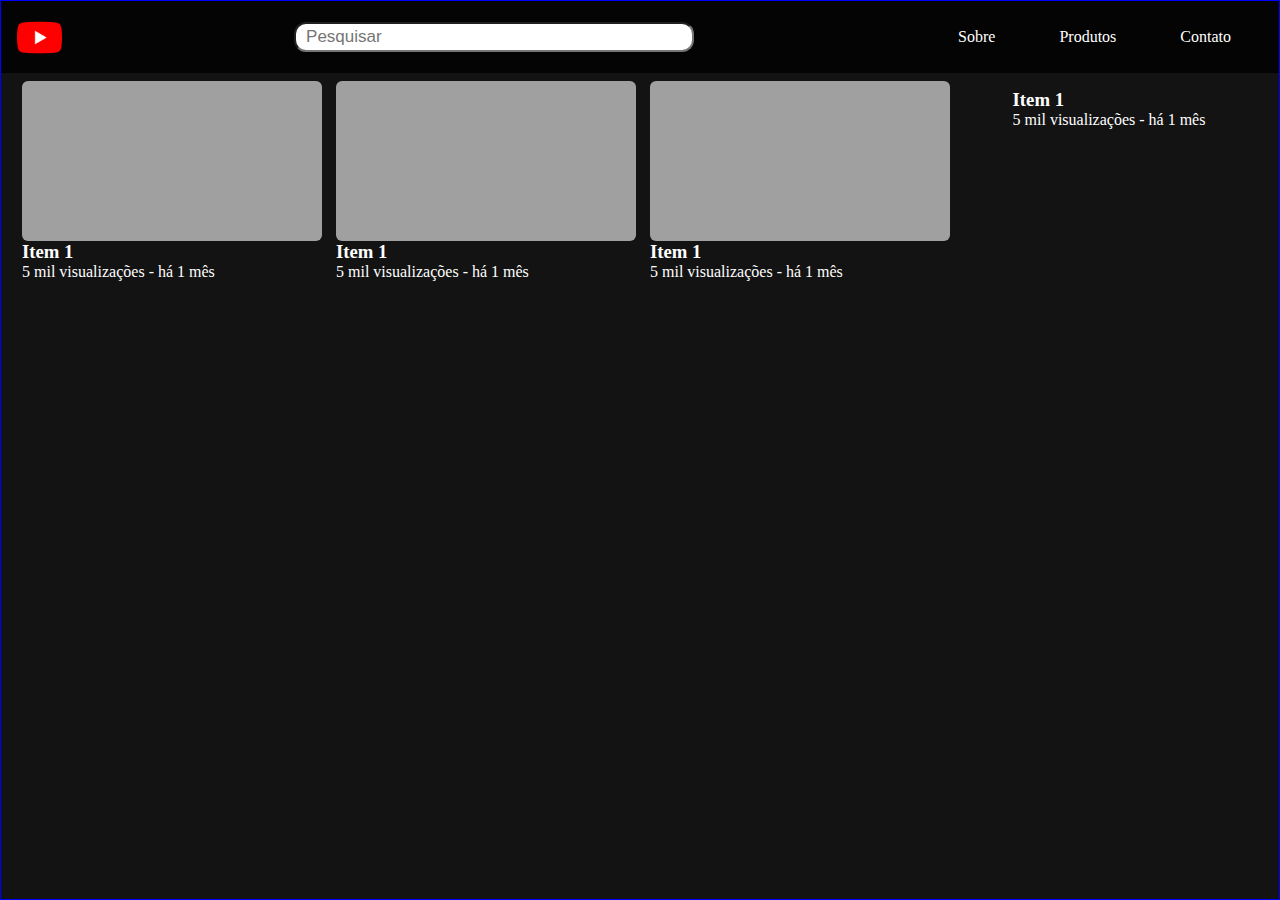
==== YouTube2/index2.html @ b26a76b9 "Primeiro commit, primeira etapa do desafio para praticar flexbox" ====
<!DOCTYPE html>
<html lang="pt-br">
<head>
    <meta charset="UTF-8">
    <meta http-equiv="X-UA-Compatible" content="IE=edge">
    <meta name="viewport" content="width=device-width, initial-scale=1.0">
    <link rel="icon" href="icon-youtube.png" type="image/xicon">
    <link rel="stylesheet" href="style2.css">
    <title>YouTube</title>
</head>
<body>
    <header>
        <nav class="bar-nav">
            <div class="logo-svg">
                <a href="index2.html" class="logo-home"></a>
            </div>

            <div class="search">
                <input type="search" name="search" id="search" placeholder="Pesquisar">
            </div>
            <ul class="nav-menu">
                <li class="nav-item">
                    <a href="#" class="nav-link">Sobre</a>
                </li>
                <li class="nav-item">
                    <a href="#" class="nav-link">Produtos</a>
                </li>
                <li class="nav-item">
                    <a href="#" class="nav-link">Contato</a>
                </li>
            </ul>
        </nav>
    </header>

    <section class="container">
        
        <div class="container-1">
            <div class="video-side">
                <div class="thumb"></div>
                <h3>Item 1</h3>
                <p>5 mil visualizações - há 1 mês</p>
            </div>

            <div class="video-side">
                <div class="thumb"></div>
                <h3>Item 1</h3>
                <p>5 mil visualizações - há 1 mês</p>
            </div>

            <div class="video-side">
                <div class="thumb"></div>
                <h3>Item 1</h3>
                <p>5 mil visualizações - há 1 mês</p>
            </div>
        </div>

        <div class="container1">
            <div class="video-side2">
                <div class="thumb2"></div>
                <h3>Item 1</h3>
                <p>5 mil visualizações - há 1 mês</p>
            </div>
        </div>
    </section>

    

</body>
</html>
---- YouTube2/style2.css ----
* {
    padding: 0;
    margin: 0;
    box-sizing: border-box;
}

body {
    min-height: 100vh;
    width: 100%;

    border: 1px solid blue;
    background-color: #131313;
}

header {
    height: 72px;
    width: 100%;

    background-color: #040404;

    display: flex;
    justify-content: space-between;
    align-items: center;
}

.bar-nav {
    max-width: 1440px;
    margin: 0 auto;

    width: 100%;

    padding: 8px 16px;

    display: flex;
    justify-content: space-between;
    align-items: center;
}

.logo-svg {
    width: 45px;
    height: 45px;

    background-image: url(icon-youtube.png);
    background-repeat: no-repeat;
    background-size: cover;
}

#search {
    width: 400px;
    height: 30px;
    border-radius: 12px;

    text-indent: 10px;
    font-size: 17px;
}

#search::after {
    content: "";
    position: absolute;
    right: 10px;
    top: 50%;

    background-image:url(lupa.png);
    background-repeat: no-repeat;
    background-size:contain ;
}

.nav-menu {
    list-style: none;
    display: flex;
}

.nav-item {
    margin: 0px 16px;
}

.nav-link {
    display: inline-block;

    padding: 8px 16px;

    text-decoration: none;

    color: #fff;

    transition: .5 ease;
}

.nav-link:hover {
    opacity: 0.8;
}

.container{
    max-width: 1440px;
    margin: 0 auto;
    
    padding: 8px 16px;

    display: flex;
}

.container1 {
    flex-direction: row;
    
}

.video-side {
    display: inline-block;
    margin: 0px 5px;
    
    justify-content: space-around;
}

.thumb {
    height: 160px;
    width: 300px;
    border-radius: 6px;
    background-color: #a0a0a0;
}

.container1 {
    max-width: 1440px;
    margin: 0 auto;

    padding: 8px 16px;

    display: flex;
    flex-wrap: wrap;
}


h3, p {
    color: #fff;
}
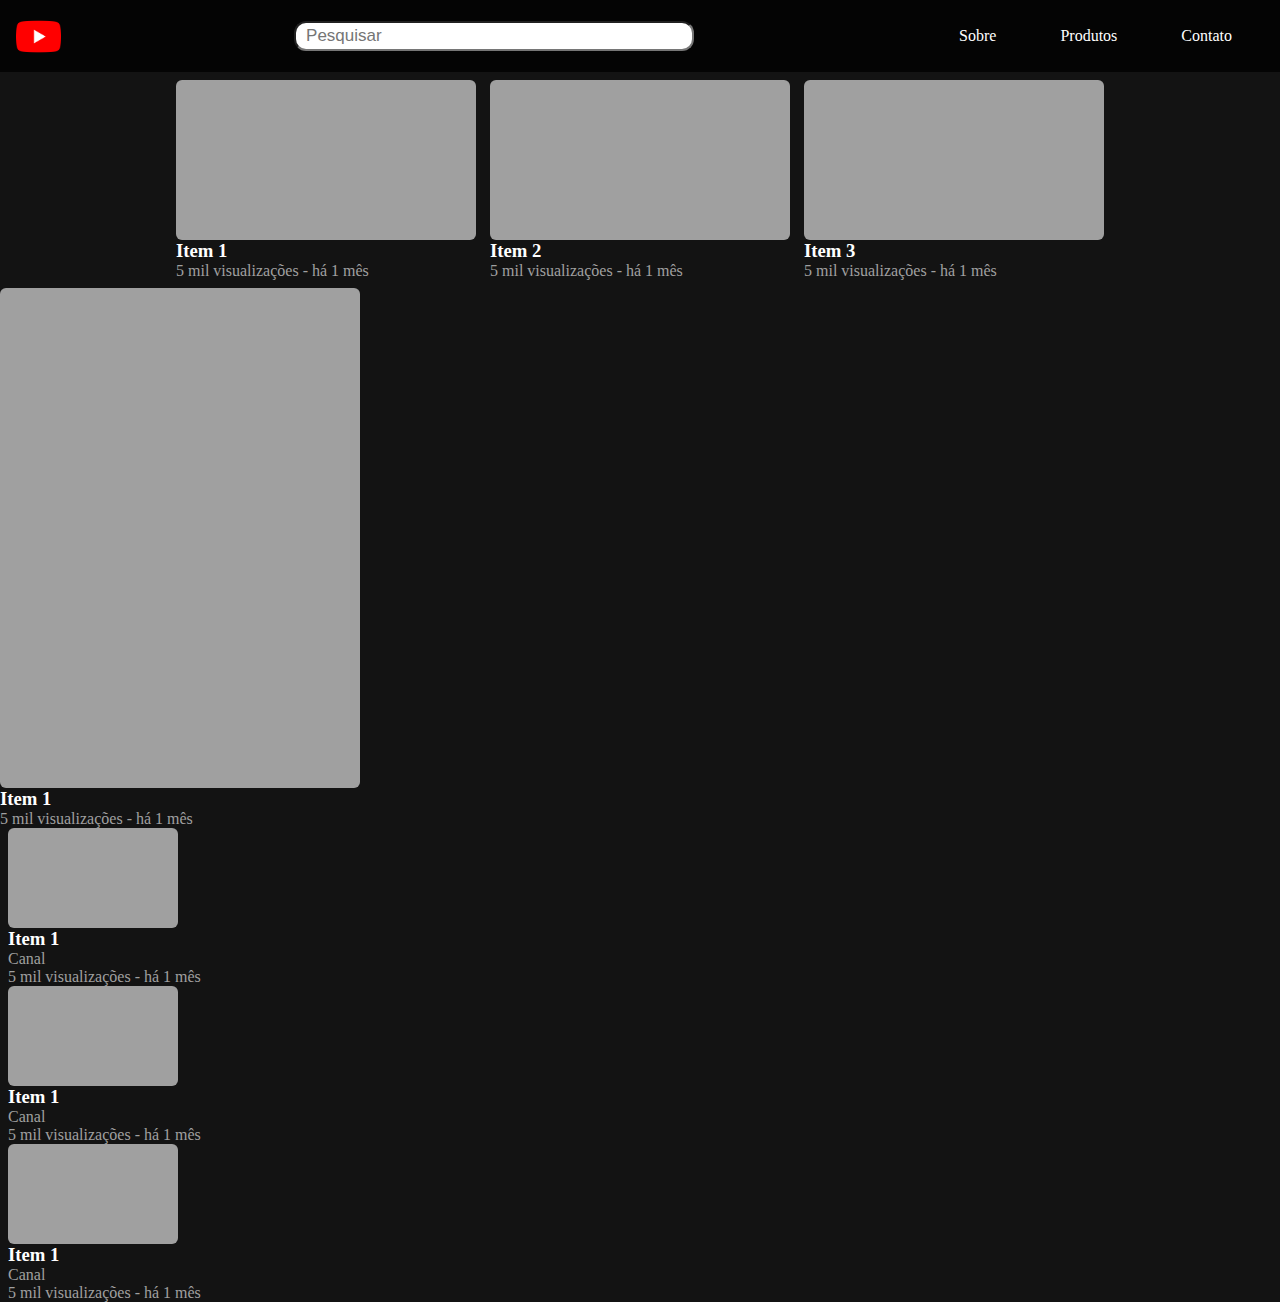
==== commit 4f7eb258: "Colocando mais 2 container" ====
--- a/YouTube2/index2.html
+++ b/YouTube2/index2.html
@@ -43,24 +43,50 @@
 
             <div class="video-side">
                 <div class="thumb"></div>
-                <h3>Item 1</h3>
+                <h3>Item 2</h3>
                 <p>5 mil visualizações - há 1 mês</p>
             </div>
 
             <div class="video-side">
                 <div class="thumb"></div>
-                <h3>Item 1</h3>
+                <h3>Item 3</h3>
                 <p>5 mil visualizações - há 1 mês</p>
             </div>
-        </div>
-
-        <div class="container1">
-            <div class="video-side2">
-                <div class="thumb2"></div>
-                <h3>Item 1</h3>
-                <p>5 mil visualizações - há 1 mês</p>
+    </section>
+            <!--Container 2 video maior-->
+    <section class="container2">
+                <div class="video-side2">
+                    <div class="thumb2"></div>
+                    <h3>Item 1</h3>
+                    <p>5 mil visualizações - há 1 mês</p>
+                </div>
             </div>
-        </div>
+    </section>
+            <!--Container 3 videos de cima para baixo-->
+            <div class="container3">
+                <div class="video-side3">
+                    <div class="thumb3"></div>
+                        <h3>Item 1</h3>
+                        <p>Canal</p>
+                        <p>5 mil visualizações - há 1 mês</p>
+                    </div>
+                </div>
+            <div class="container3">
+                <div class="video-side3">
+                    <div class="thumb3"></div>
+                        <h3>Item 1</h3>
+                        <p>Canal</p>
+                        <p>5 mil visualizações - há 1 mês</p>
+                    </div>
+                </div>
+            <div class="container3">
+                <div class="video-side3">
+                    <div class="thumb3"></div>
+                        <h3>Item 1</h3>
+                        <p>Canal</p>
+                        <p>5 mil visualizações - há 1 mês</p>
+                    </div>
+                </div>        
     </section>
 
     
--- a/YouTube2/style2.css
+++ b/YouTube2/style2.css
@@ -7,8 +7,6 @@
 body {
     min-height: 100vh;
     width: 100%;
-
-    border: 1px solid blue;
     background-color: #131313;
 }
 
@@ -97,10 +95,14 @@
     padding: 8px 16px;
 
     display: flex;
+    justify-content: center;
 }
 
-.container1 {
-    flex-direction: row;
+.container1 {    
+    margin: 0 auto;
+    padding-top: 16px;
+
+    display: flex;
     
 }
 
@@ -118,17 +120,41 @@
     background-color: #a0a0a0;
 }
 
-.container1 {
-    max-width: 1440px;
-    margin: 0 auto;
+.container2{
 
-    padding: 8px 16px;
-
-    display: flex;
-    flex-wrap: wrap;
 }
 
 
-h3, p {
+.thumb2 {
+    width: 360px;
+    height: 500px;
+
+    background-color: #a0a0a0;
+    border-radius: 6px;
+}
+
+.video-side3 {
+    margin-left: 8px;
+    display: flex;
+    flex-direction: column;
+}
+
+.container3 {
+
+}
+
+.thumb3 {
+    width: 170px;
+    height: 100px;
+
+    background-color: #a0a0a0;
+    border-radius: 6px;
+}
+
+h3{
     color: #fff;
+}
+
+p {
+    color: #a0a0a0;
 }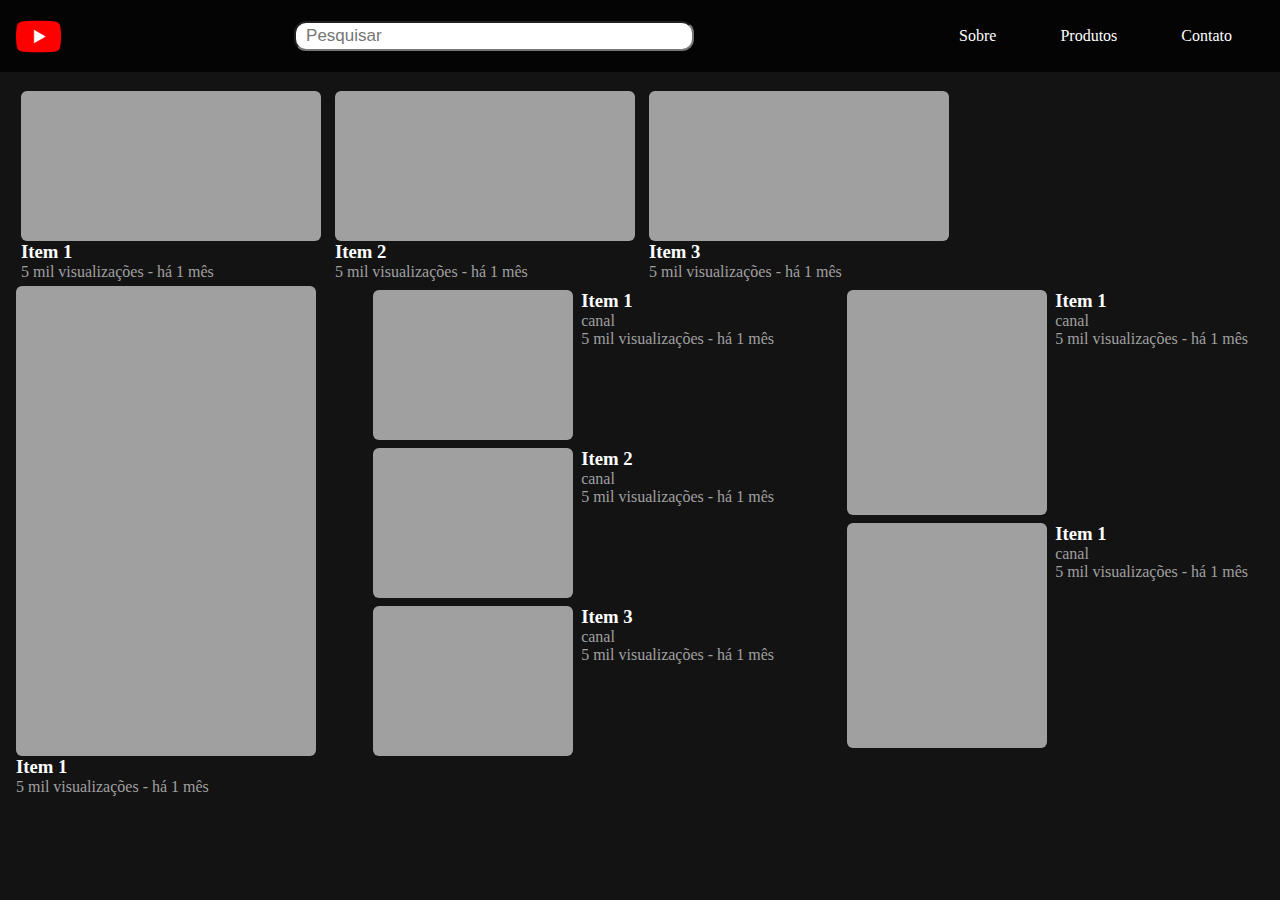
==== commit b6b3c9e9: "Exercicio de flexbox quase finalizado, alteração nos 2 ultimos conteiners. fazendo o layout ficar qu" ====
--- a/YouTube2/index2.html
+++ b/YouTube2/index2.html
@@ -31,7 +31,7 @@
             </ul>
         </nav>
     </header>
-
+    <main>
     <section class="container">
         
         <div class="container-1">
@@ -52,44 +52,67 @@
                 <h3>Item 3</h3>
                 <p>5 mil visualizações - há 1 mês</p>
             </div>
+        </div><!--Container1 acaba aqui-->
     </section>
-            <!--Container 2 video maior-->
-    <section class="container2">
-                <div class="video-side2">
-                    <div class="thumb2"></div>
-                    <h3>Item 1</h3>
-                    <p>5 mil visualizações - há 1 mês</p>
+        <section>
+        <div class="container2">
+        
+            <!--Video maior começa aqui-->
+            <div class="video-main item1">
+
+                <div class="thumb thumb2 "></div>
+                <h3>Item 1</h3>
+                <p>5 mil visualizações - há 1 mês</p>
+
+            </div>
+            <!--Video maior acaba aqui-->
+        </div>
+        <div class="container3">
+            <div class="space2">
+                <div class="thumb3"></div>
+                <div class="conteudo">
+                <h3>Item 1</h3>
+                <p>canal</p>
+                <p>5 mil visualizações - há 1 mês</p>
+            </div>
+            </div>
+            <div class="space2">
+                <div class="thumb3"></div>
+                <div class="conteudo">
+                <h3>Item 2</h3>
+                <p>canal</p>
+                <p>5 mil visualizações - há 1 mês</p>
                 </div>
             </div>
+            <div class="space2">
+                <div class="thumb3"></div>
+                <div class="conteudo">
+                <h3>Item 3</h3>
+                <p>canal</p>
+                <p class="description">5 mil visualizações - há 1 mês</p>
+            </div>
+            </div>            
+        </div>
+<!--Conteudo 4, onde ficam 2 thumb em escala media-->
+        <div class="container4">
+            <div class="space2">
+                <div class="thumb thumb4"></div>
+                <div class="conteudo">
+                <h3>Item 1</h3>
+                <p>canal</p>
+                <p class="description">5 mil visualizações - há 1 mês</p>
+                </div>
+            </div>
+            <div class="space2">
+                <div class="thumb thumb4"></div>
+                <div class="conteudo">
+                <h3>Item 1</h3>
+                <p>canal</p>
+                <p class="description">5 mil visualizações - há 1 mês</p>
+                </div>
+            </div>
+        </div>
     </section>
-            <!--Container 3 videos de cima para baixo-->
-            <div class="container3">
-                <div class="video-side3">
-                    <div class="thumb3"></div>
-                        <h3>Item 1</h3>
-                        <p>Canal</p>
-                        <p>5 mil visualizações - há 1 mês</p>
-                    </div>
-                </div>
-            <div class="container3">
-                <div class="video-side3">
-                    <div class="thumb3"></div>
-                        <h3>Item 1</h3>
-                        <p>Canal</p>
-                        <p>5 mil visualizações - há 1 mês</p>
-                    </div>
-                </div>
-            <div class="container3">
-                <div class="video-side3">
-                    <div class="thumb3"></div>
-                        <h3>Item 1</h3>
-                        <p>Canal</p>
-                        <p>5 mil visualizações - há 1 mês</p>
-                    </div>
-                </div>        
-    </section>
-
-    
-
+    </main><!--Container principal acaba aqui-->
 </body>
 </html>--- a/YouTube2/style2.css
+++ b/YouTube2/style2.css
@@ -88,14 +88,17 @@
     opacity: 0.8;
 }
 
-.container{
+main {
     max-width: 1440px;
-    margin: 0 auto;
+    margin: 10px auto;
+    padding: 4px 16px
+
+}
+
+section {
     
-    padding: 8px 16px;
-
     display: flex;
-    justify-content: center;
+    justify-content: space-between;
 }
 
 .container1 {    
@@ -103,52 +106,53 @@
     padding-top: 16px;
 
     display: flex;
+    justify-content: space-around;
     
 }
 
 .video-side {
     display: inline-block;
-    margin: 0px 5px;
-    
+    margin: 5px 5px;
+    align-items: center;
     justify-content: space-around;
 }
 
 .thumb {
-    height: 160px;
     width: 300px;
+    height: 150px;
+    background-color: #a0a0a0;
+
     border-radius: 6px;
+}
+.thumb3 {
+    width: 200px;
+    height: 150px;
     background-color: #a0a0a0;
-}
 
-.container2{
+    margin-bottom: 4px;
 
+    border-radius: 6px;
 }
 
 
-.thumb2 {
-    width: 360px;
-    height: 500px;
-
-    background-color: #a0a0a0;
-    border-radius: 6px;
+.thumb2{
+    height: 470px;
+    width: 450;
 }
 
-.video-side3 {
-    margin-left: 8px;
+.space2 {
     display: flex;
-    flex-direction: column;
+    margin: 4px 16px;
 }
 
-.container3 {
-
+.conteudo {
+    margin-left: 8px;
 }
 
-.thumb3 {
-    width: 170px;
-    height: 100px;
-
-    background-color: #a0a0a0;
-    border-radius: 6px;
+.thumb4 {
+    width: 200px;
+    height: 225px;
+    margin-bottom: 4px;
 }
 
 h3{
@@ -157,4 +161,4 @@
 
 p {
     color: #a0a0a0;
-}+}
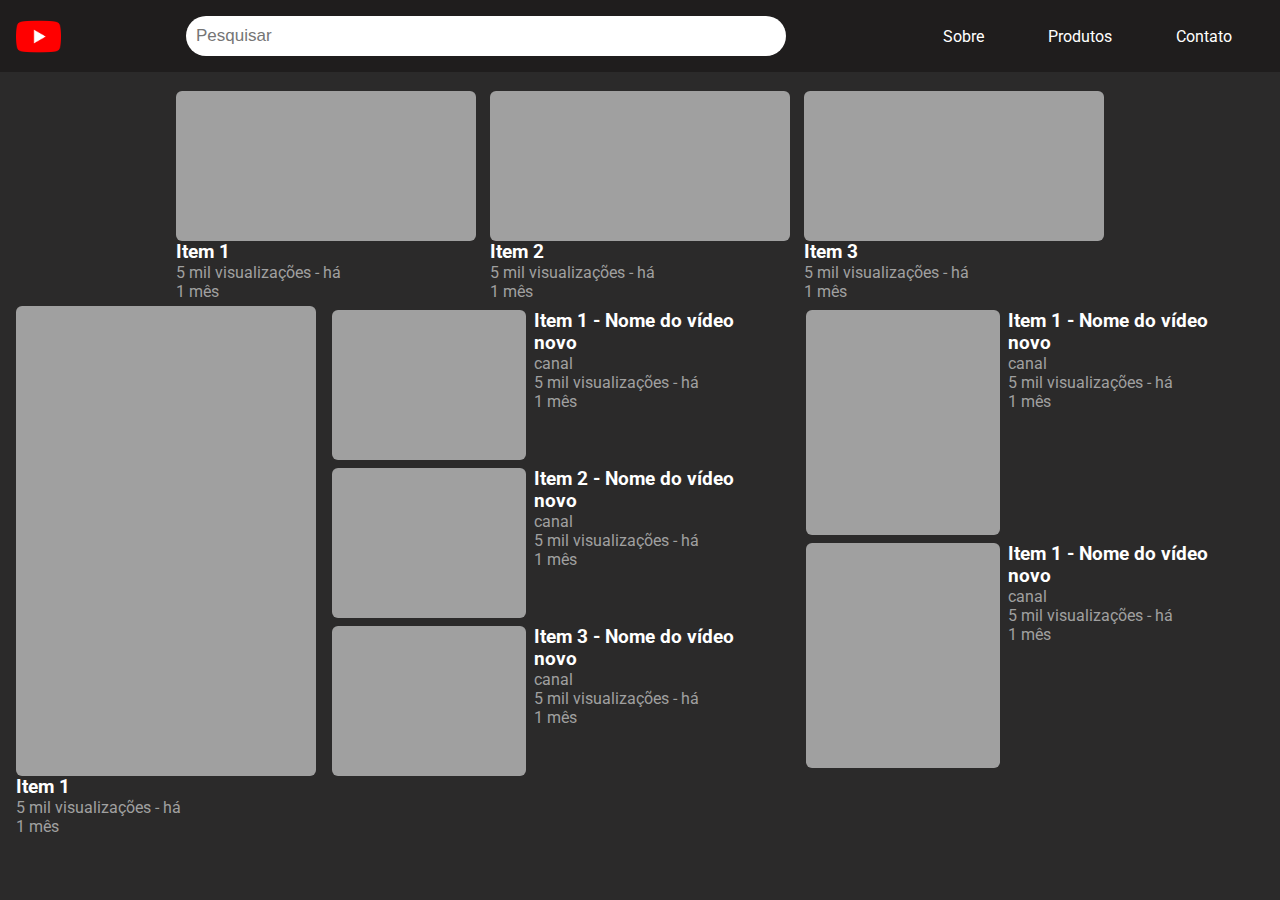
==== commit 99ed004b: "Adicionado font family, adicionado a opacidade nos itens: thumb/titulos, também adicionado o cursor:" ====
--- a/YouTube2/index2.html
+++ b/YouTube2/index2.html
@@ -6,6 +6,9 @@
     <meta name="viewport" content="width=device-width, initial-scale=1.0">
     <link rel="icon" href="icon-youtube.png" type="image/xicon">
     <link rel="stylesheet" href="style2.css">
+    <style>
+        @import url('https://fonts.googleapis.com/css2?family=Roboto:wght@400;700&display=swap');
+        </style>
     <title>YouTube</title>
 </head>
 <body>
@@ -71,7 +74,7 @@
             <div class="space2">
                 <div class="thumb3"></div>
                 <div class="conteudo">
-                <h3>Item 1</h3>
+                <h3>Item 1 - Nome do vídeo novo</h3>
                 <p>canal</p>
                 <p>5 mil visualizações - há 1 mês</p>
             </div>
@@ -79,7 +82,7 @@
             <div class="space2">
                 <div class="thumb3"></div>
                 <div class="conteudo">
-                <h3>Item 2</h3>
+                <h3>Item 2 - Nome do vídeo novo</h3>
                 <p>canal</p>
                 <p>5 mil visualizações - há 1 mês</p>
                 </div>
@@ -87,7 +90,7 @@
             <div class="space2">
                 <div class="thumb3"></div>
                 <div class="conteudo">
-                <h3>Item 3</h3>
+                <h3>Item 3 - Nome do vídeo novo</h3>
                 <p>canal</p>
                 <p class="description">5 mil visualizações - há 1 mês</p>
             </div>
@@ -98,7 +101,7 @@
             <div class="space2">
                 <div class="thumb thumb4"></div>
                 <div class="conteudo">
-                <h3>Item 1</h3>
+                <h3>Item 1 - Nome do vídeo novo</h3>
                 <p>canal</p>
                 <p class="description">5 mil visualizações - há 1 mês</p>
                 </div>
@@ -106,7 +109,7 @@
             <div class="space2">
                 <div class="thumb thumb4"></div>
                 <div class="conteudo">
-                <h3>Item 1</h3>
+                <h3>Item 1 - Nome do vídeo novo</h3>
                 <p>canal</p>
                 <p class="description">5 mil visualizações - há 1 mês</p>
                 </div>
--- a/YouTube2/style2.css
+++ b/YouTube2/style2.css
@@ -5,16 +5,17 @@
 }
 
 body {
+    font-family: 'Roboto', sans-serif;
     min-height: 100vh;
     width: 100%;
-    background-color: #131313;
+    background-color: #2b2a2a;
 }
 
 header {
     height: 72px;
     width: 100%;
 
-    background-color: #040404;
+    background-color: #1f1d1d;
 
     display: flex;
     justify-content: space-between;
@@ -41,27 +42,19 @@
     background-image: url(icon-youtube.png);
     background-repeat: no-repeat;
     background-size: cover;
+    cursor: pointer;
 }
 
 #search {
-    width: 400px;
-    height: 30px;
-    border-radius: 12px;
+    width: 600px;
+    height: 40px;
+    border-radius: 30px;
+    border: none;
 
     text-indent: 10px;
     font-size: 17px;
 }
 
-#search::after {
-    content: "";
-    position: absolute;
-    right: 10px;
-    top: 50%;
-
-    background-image:url(lupa.png);
-    background-repeat: no-repeat;
-    background-size:contain ;
-}
 
 .nav-menu {
     list-style: none;
@@ -96,9 +89,8 @@
 }
 
 section {
-    
     display: flex;
-    justify-content: space-between;
+    justify-content: center;
 }
 
 .container1 {    
@@ -108,6 +100,10 @@
     display: flex;
     justify-content: space-around;
     
+}
+
+.container2 {
+
 }
 
 .video-side {
@@ -123,6 +119,12 @@
     background-color: #a0a0a0;
 
     border-radius: 6px;
+    cursor: pointer;
+    transition: .5s ease;
+}
+
+.thumb:hover {
+    opacity: 0.8;
 }
 .thumb3 {
     width: 200px;
@@ -132,6 +134,12 @@
     margin-bottom: 4px;
 
     border-radius: 6px;
+    cursor: pointer;
+    transition: .5s ease;
+
+}
+.thumb3:hover {
+    opacity: 0.8;
 }
 
 
@@ -157,8 +165,18 @@
 
 h3{
     color: #fff;
+    cursor: pointer;
+    transition: .5s ease;
+
 }
 
 p {
     color: #a0a0a0;
+    display: flex;
+    max-width: 170px;
+    cursor: pointer;
 }
+
+h3:hover {
+    opacity: 0.7;
+}